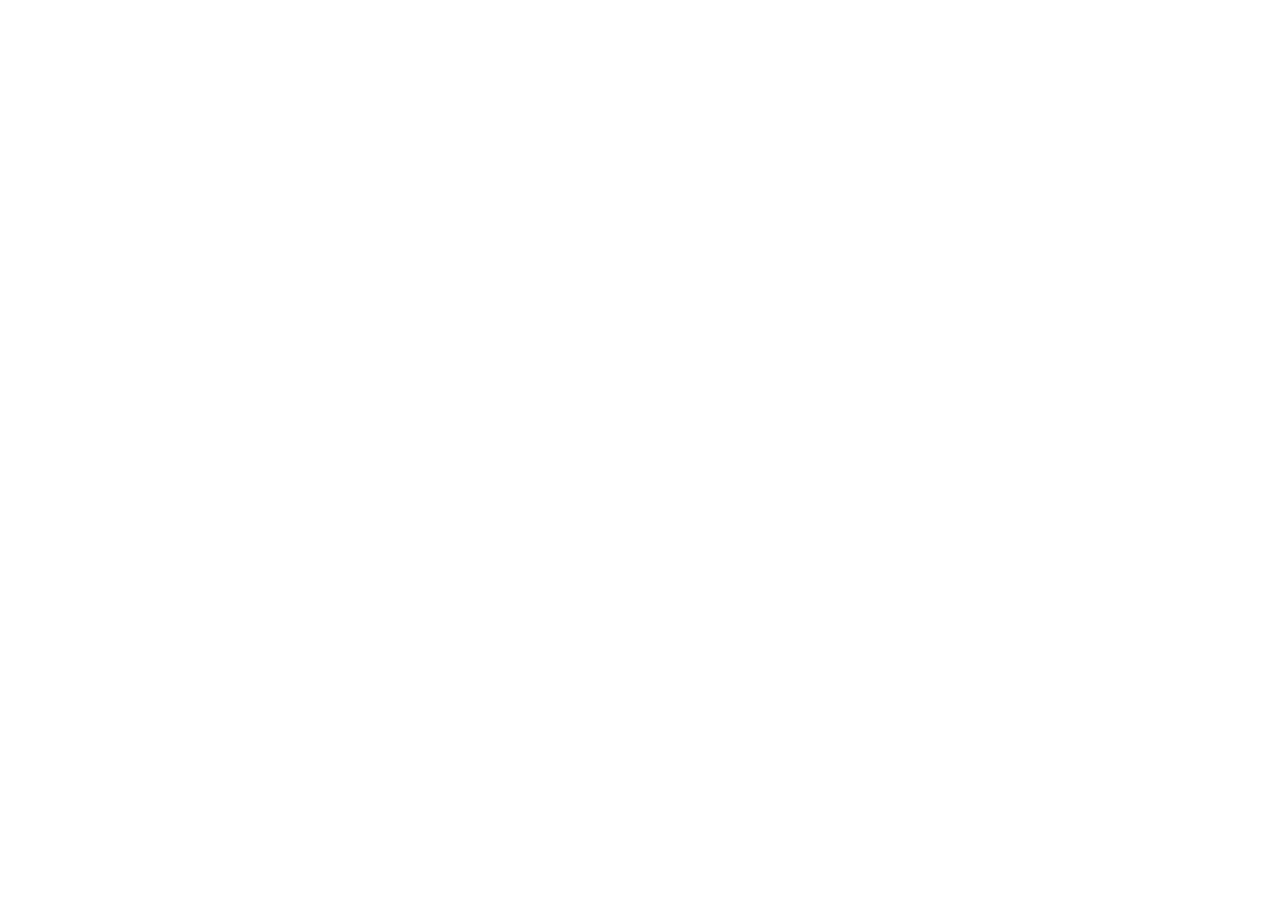
==== Project/todo_list_app/src/main/resources/templates/index.html @ 19b86340 "Sprint-1 Complete Sprint 1 implementation" ====
<!DOCTYPE html>
<html xmlns="http://www.w3.org/1999/xhtml" xmlns:th="http://www.thymeleaf.org">
<head th:include="fragments/head :: headerFragment">
    <title id="pageTitle">Squash Skills Tracker</title>
    <!--        <script src="https://cdn.jsdelivr.net/npm/chart.js"></script>-->
</head>
<body>
<nav th:replace="fragments/navHeader :: navbar"></nav>

<!--        <script src="https://cdn.jsdelivr.net/npm/chart.js"></script>-->
<div style="width:600px; height:350px;">
    <canvas id="assessmentChart"></canvas>
</div>

<script th:inline="javascript">
    const assessmentData = [[${assessments}]]; //Note possible syntax warning issue but functions correctly.
    console.log('Assessment Data:', assessmentData);

    const athleteNames = assessmentData.map(item => item.athleteName);

    //const forehandDrives = [1,2,3];
    const forehandDrives = assessmentData.map(item => item.forehandDrives);
    const technicalScores = assessmentData.map(item => item.technicalScore);

    const ctx = document.getElementById('assessmentChart');

    new Chart(ctx, {
        type: 'bar',
        data: {
            labels: athleteNames,
            datasets: [{
                label: 'FH Drives',
                data: forehandDrives,
                borderWidth: 1,
                // --- ADD TRENDLINE CONFIG HERE ---
                trendlineLinear: {
                    style: 'rgba(255, 99, 132, .8)',
                    lineStyle: 'solid', // "solid", "dashed"
                    width: 3
                }
            },
                {
                    label: 'Technical Score',
                    data: technicalScores,
                    borderWidth: 1,
                    // --- ADD TRENDLINE CONFIG HERE ---
                    trendlineLinear: {
                        style: 'rgba(255, 99, 132, .8)',
                        lineStyle: 'solid', // "solid", "dashed"
                        width: 3
                    }
                }


            ]
        },
        options: {
            scales: {
                y: {
                    beginAtZero: true
                }
            }
        }
    })
    ;
</script>


<footer th:replace="fragments/footer :: footer"></footer>


</body>
</html>
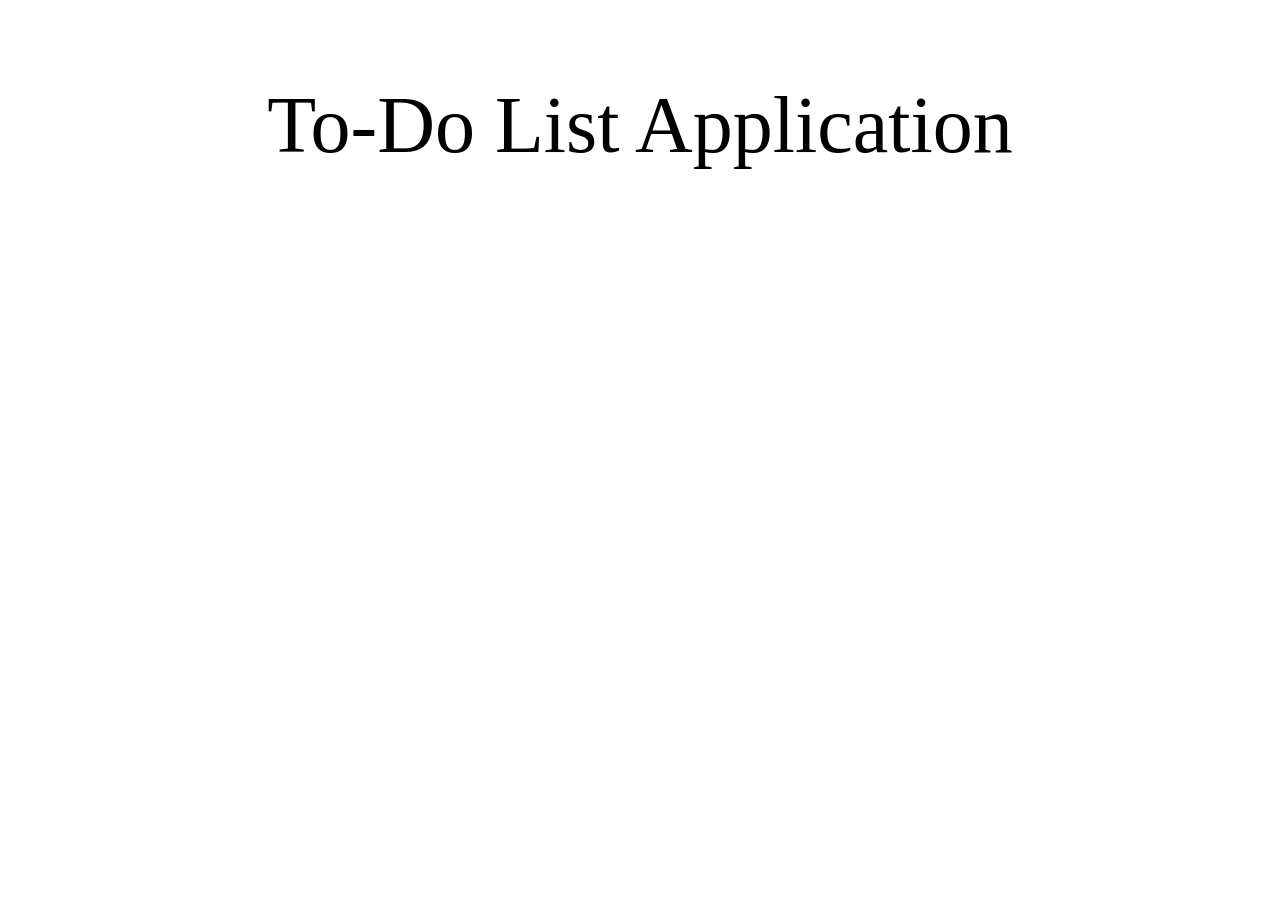
==== commit 1a98f51f: "Sprint-2 Complete Sprint 2" ====
--- a/Project/todo_list_app/src/main/resources/templates/index.html
+++ b/Project/todo_list_app/src/main/resources/templates/index.html
@@ -1,70 +1,13 @@
 <!DOCTYPE html>
 <html xmlns="http://www.w3.org/1999/xhtml" xmlns:th="http://www.thymeleaf.org">
 <head th:include="fragments/head :: headerFragment">
-    <title id="pageTitle">Squash Skills Tracker</title>
+    <title id="pageTitle">To-Do List Application</title>
     <!--        <script src="https://cdn.jsdelivr.net/npm/chart.js"></script>-->
 </head>
 <body>
 <nav th:replace="fragments/navHeader :: navbar"></nav>
 
-<!--        <script src="https://cdn.jsdelivr.net/npm/chart.js"></script>-->
-<div style="width:600px; height:350px;">
-    <canvas id="assessmentChart"></canvas>
-</div>
-
-<script th:inline="javascript">
-    const assessmentData = [[${assessments}]]; //Note possible syntax warning issue but functions correctly.
-    console.log('Assessment Data:', assessmentData);
-
-    const athleteNames = assessmentData.map(item => item.athleteName);
-
-    //const forehandDrives = [1,2,3];
-    const forehandDrives = assessmentData.map(item => item.forehandDrives);
-    const technicalScores = assessmentData.map(item => item.technicalScore);
-
-    const ctx = document.getElementById('assessmentChart');
-
-    new Chart(ctx, {
-        type: 'bar',
-        data: {
-            labels: athleteNames,
-            datasets: [{
-                label: 'FH Drives',
-                data: forehandDrives,
-                borderWidth: 1,
-                // --- ADD TRENDLINE CONFIG HERE ---
-                trendlineLinear: {
-                    style: 'rgba(255, 99, 132, .8)',
-                    lineStyle: 'solid', // "solid", "dashed"
-                    width: 3
-                }
-            },
-                {
-                    label: 'Technical Score',
-                    data: technicalScores,
-                    borderWidth: 1,
-                    // --- ADD TRENDLINE CONFIG HERE ---
-                    trendlineLinear: {
-                        style: 'rgba(255, 99, 132, .8)',
-                        lineStyle: 'solid', // "solid", "dashed"
-                        width: 3
-                    }
-                }
-
-
-            ]
-        },
-        options: {
-            scales: {
-                y: {
-                    beginAtZero: true
-                }
-            }
-        }
-    })
-    ;
-</script>
-
+<p th:text="#{application.name}" style="font-size: 80px; text-align: center;">To-Do List Application</p>
 
 <footer th:replace="fragments/footer :: footer"></footer>
 
